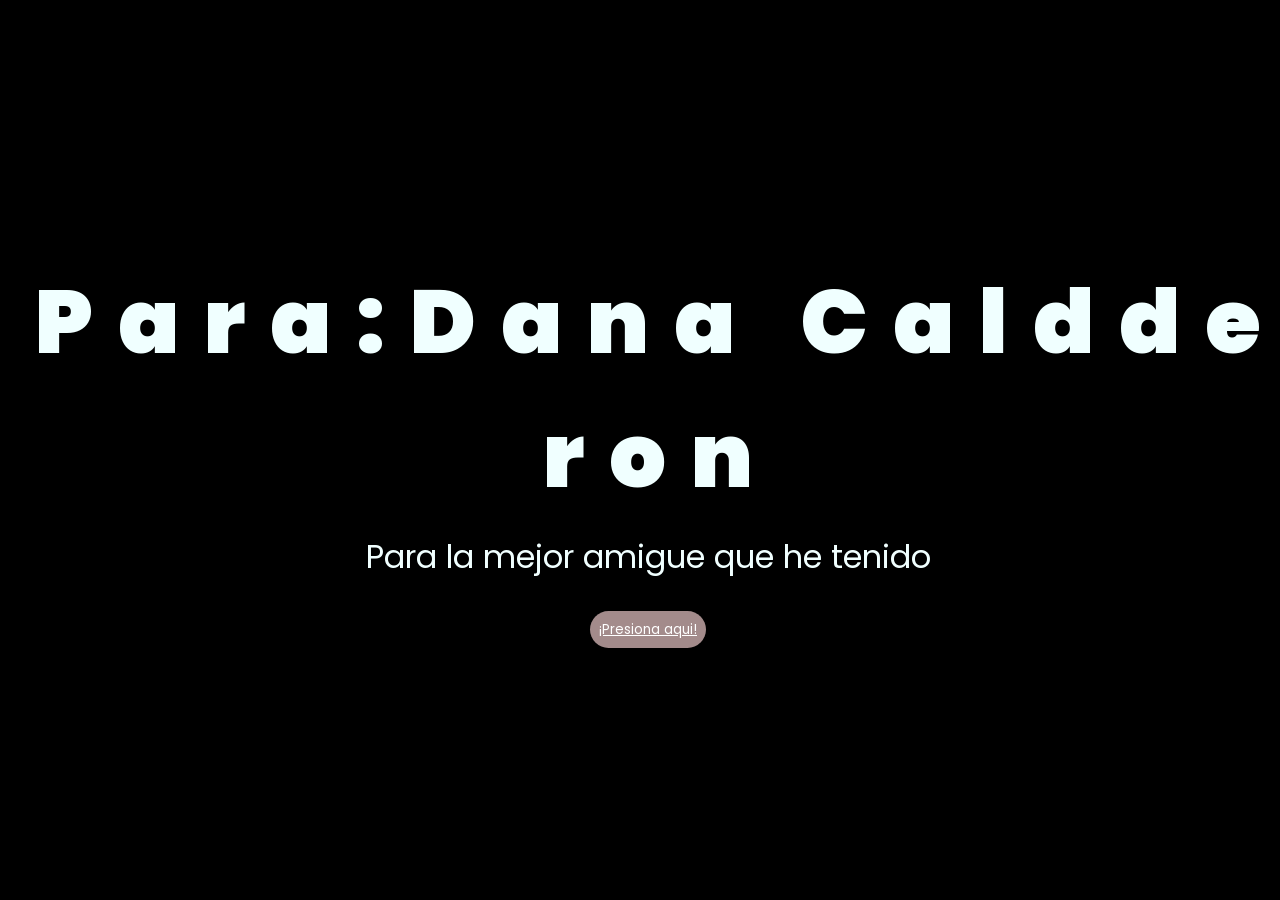
==== index.html @ 00c1c619 "first commit" ====
<!DOCTYPE html>
<html lang="es">

<head>
    <meta charset="UTF-8">
    <meta http-equiv="X-UA-Compatible" content="IE=edge">
    <meta name="viewport" content="width=device-width, initial-scale=1.0">
    <link rel="stylesheet" href="css/p.css">
    <link rel="icon" href="img/flowers.png" type="image/x-icon">
    <title>Amigue</title>
</head>

<body>

    
    <div class="greetings" >
        <span>P</span>
        <span>a</span>
        <span>r</span>
        <span>a</span>
        <span>:</span>
	    <span>D</span>
        <span>a</span>
        <span>n</span>
        <span>a</span>
        <span>&nbsp;</span>
        <span>C</span>
        <span>a</span>
        <span>l</span>
        <span>d</span>
        <span>d</span>
        <span>e</span>
	    <span>r</span>
        <span>o</span>
        <span>n</span>
    </div>

    <div class="description">
        <span>Para la mejor amigue que he tenido</span>
    </div>
    <div class="button">
        <button class="botones">
            <a href="rosas.html" style="color: #fff;">¡Presiona aqui!</a>
        </button>
    </div>
</body>

</html>
---- css/p.css ----
@import url('https://fonts.googleapis.com/css2?family=Poppins:ital,wght@0,500;1,900&display=swap');
*{
    font-family: 'Poppins',cursive;
}
body{
    color: azure;
    width: 100%;
    height: 82vh;
    display: flex;
    flex-direction: column;
    align-items: center;
    justify-content: center;
    background-color: #000000;
    /* padding-top: -30; */
}

.botones{
    padding: 9px;
    border-radius: 80px;
    background-color: transparent;
    border: none;
}

.botones a{
    background-color: #a38b8b;
    padding: 9px;
    border-radius: 80px;
    -webkit-border-radius: 80px;
    -moz-border-radius: 80px;
    -ms-border-radius: 80px;
    -o-border-radius: 80px;

}

.botones a:focus{
    background-color: rgb(50, 194, 194);
}





/* Clase .greetings ajustada para manejar palabras sin sobrepasar los márgenes */
.greetings {
    font-size: 7vw; /* Tamaño ajustado según el ancho de la pantalla */
    font-weight: 900;
    margin: 0 auto; /* Centra el contenido horizontalmente */
    margin-top: 150px; /* Espacio superior de 100px */
    padding: 0;
    background-color: transparent; /* Elimina el fondo */
    text-align: center; /* Centra el texto */
    white-space: normal; /* Permite que el texto se ajuste en varias líneas respetando los espacios */
    max-width: 100%; /* Limita el ancho al 100% del contenedor o viewport */
    box-sizing: border-box; /* Asegura que el padding no cause desbordamiento */
    overflow-wrap: break-word; /* Permite el ajuste de palabras si no hay suficiente espacio */
    word-wrap: break-word; /* Ajusta las palabras para que no se desborden */
    overflow-x: hidden; /* Evita desbordamientos horizontales */
}

/* Clase .yo ajustada */
.yo {
    font-size: 1.75rem; /* Tamaño más pequeño que .greetings */
    font-weight: 900;
    margin: 0;
    padding: 0;
    background-color: transparent; /* Elimina el fondo */
    text-align: left;
    white-space: nowrap;
    position: absolute; /* Posiciona la clase .yo de manera absoluta */
    top: 20%; /* Ajusta la altura para alinearla con .greetings */
    left: 0; /* Alinea con el borde izquierdo */
    overflow: hidden;
    margin-bottom: 20px; /* Añade separación debajo de .yo */
}

/* Ajustes de animaciones */
.greetings > span, .yo > span {
    animation: glow 5.2s ease-in-out infinite;
    margin: 0 5px; /* Espacio entre letras */
    display: inline-block; /* Asegura que los spans se mantengan en línea */
}
.yo > span {
    animation: glow 4.4s ease-in-out infinite;
    margin: 0 5px; /* Espacio entre letras */
    display: inline-block; /* Asegura que los spans se mantengan en línea */
}

/* Animación de brillo */
@keyframes glow {
    0%, 100% {
        color: #fff;
        text-shadow: 0 0 12px #39c6d6, 0 0 50px #39c6d6, 0 0 100px #39c6d6;
    }
    10%, 90% {
        color: #121212;
        text-shadow: none;
    }
}

/* Responsivo para móviles */
@media (max-width: 574px) {
    .greetings {
        font-size: 4vw; /* Tamaño reducido para pantallas pequeñas */
        white-space: normal; /* Permite que el texto se ajuste en varias líneas respetando los espacios */
        max-width: 100vw; /* Ajusta el ancho para no sobrepasar el viewport */
        overflow-x: hidden; /* Evita desbordamientos horizontales */
    }
    .yo {
        font-size: 1.5rem;
        text-align: center;
        top: auto;
        left: 50%;
        transform: translateX(-50%);
        white-space: normal;
    }
}

/* Responsivo para tablets */
@media (min-width: 575px) and (max-width: 1024px) {
    .greetings {
        font-size: 5vw;
        white-space: normal;
        max-width: 100%; /* Limita el ancho para que no sobrepase los márgenes */
    }
    .yo {
        font-size: 1.5rem;
        white-space: nowrap;
        top: 20%;
    }
}

/* Ajustes para pantallas grandes */
@media (min-width: 1025px) {
    .greetings {
        font-size: 7vw;
        white-space: normal; /* Permite que las palabras se ajusten respetando los espacios */
        max-width: 100%; /* Asegura que no sobrepase los márgenes de la pantalla */
    }
    .yo {
        font-size: 1.75rem;
        white-space: nowrap;
        top: 20%;
    }
}

/* Delay de las animaciones para cada letra en .yo */
.yo > span:nth-child(1) {
    animation-delay: 0.2s;
}
.yo > span:nth-child(2) {
    animation-delay: 0.4s;
}
.yo > span:nth-child(3) {
    animation-delay: 0.6s;
}
.yo > span:nth-child(4) {
    animation-delay: 0.8s;
}
.yo > span:nth-child(5) {
    animation-delay: 1.0s;
}
.yo > span:nth-child(6) {
    animation-delay: 1.2s;
}
.yo > span:nth-child(7) {
    animation-delay: 1.4s;
}
.yo > span:nth-child(8) {
    animation-delay: 1.6s;
}
.yo > span:nth-child(9) {
    animation-delay: 1.8s;
}
.yo > span:nth-child(10) {
    animation-delay: 2.0s;
}
.yo > span:nth-child(11) {
    animation-delay: 2.2s;
}
.yo > span:nth-child(12) {
    animation-delay: 2.4s;
}
.yo > span:nth-child(13) {
    animation-delay: 2.6s;
}
.yo > span:nth-child(14) {
    animation-delay: 2.8s;
}
.yo > span:nth-child(15) {
    animation-delay: 3.0s;
}
.yo > span:nth-child(16) {
    animation-delay: 3.2s;
}
.yo > span:nth-child(17) {
    animation-delay: 3.4s;
}
.yo > span:nth-child(18) {
    animation-delay: 3.6s;
}
.yo > span:nth-child(19) {
    animation-delay: 3.8s;
}
.yo > span:nth-child(20) {
    animation-delay: 4.0s;
}

/* Delay de las animaciones para cada letra en .greetings */
.greetings > span:nth-child(1) {
    animation-delay: 0.2s;
}
.greetings > span:nth-child(2) {
    animation-delay: 0.4s;
}
.greetings > span:nth-child(3) {
    animation-delay: 0.6s;
}
.greetings > span:nth-child(4) {
    animation-delay: 0.8s;
}
.greetings > span:nth-child(5) {
    animation-delay: 1.0s;
}
.greetings > span:nth-child(6) {
    animation-delay: 1.2s;
}
.greetings > span:nth-child(7) {
    animation-delay: 1.4s;
}
.greetings > span:nth-child(8) {
    animation-delay: 1.6s;
}
.greetings > span:nth-child(9) {
    animation-delay: 1.8s;
}
.greetings > span:nth-child(10) {
    animation-delay: 2.0s;
}
.greetings > span:nth-child(11) {
    animation-delay: 2.2s;
}
.greetings > span:nth-child(12) {
    animation-delay: 2.4s;
}
.greetings > span:nth-child(13) {
    animation-delay: 2.6s;
}
.greetings > span:nth-child(14) {
    animation-delay: 2.8s;
}
.greetings > span:nth-child(15) {
    animation-delay: 3.0s;
}
.greetings > span:nth-child(16) {
    animation-delay: 3.2s;
}
.greetings > span:nth-child(17) {
    animation-delay: 3.4s;
}
.greetings > span:nth-child(18) {
    animation-delay: 3.6s;
}
.greetings > span:nth-child(19) {
    animation-delay: 3.8s;
}
.greetings > span:nth-child(20) {
    animation-delay: 4.0s;
}
.greetings > span:nth-child(21) {
    animation-delay: 4.2s;
}
.greetings > span:nth-child(22) {
    animation-delay: 4.4s;
}
.greetings > span:nth-child(23) {
    animation-delay: 4.6s;
}
.greetings > span:nth-child(24) {
    animation-delay: 4.8s;
}
.greetings > span:nth-child(25) {
    animation-delay: 5s;
}


/* Clase .description ajustada */
.description {
    font-size: 2rem; /* Aumenta el tamaño base */
    margin-bottom: 20px;
    text-align: center;
    padding: 10px;
    background-color: transparent; /* Elimina cualquier fondo, si existía */
}

/* Diseño responsivo para móviles */
@media (max-width: 600px) {
    .description {
        font-size: 3vw; /* Ajusta el tamaño para pantallas pequeñas */
        padding: 5px;
    }
}

/* Diseño para pantallas medianas (tablets o pantallas pequeñas) */
@media (min-width: 601px) and (max-width: 1024px) {
    .description {
        font-size: 2.5vw; /* Ajusta el tamaño para tablets */
        padding: 8px;
    }
}

/* Diseño para pantallas grandes (escritorio) */
@media (min-width: 1025px) {
    .description {
        font-size: 2rem; /* Tamaño adecuado para pantallas grandes */
        padding: 10px;
    }
}
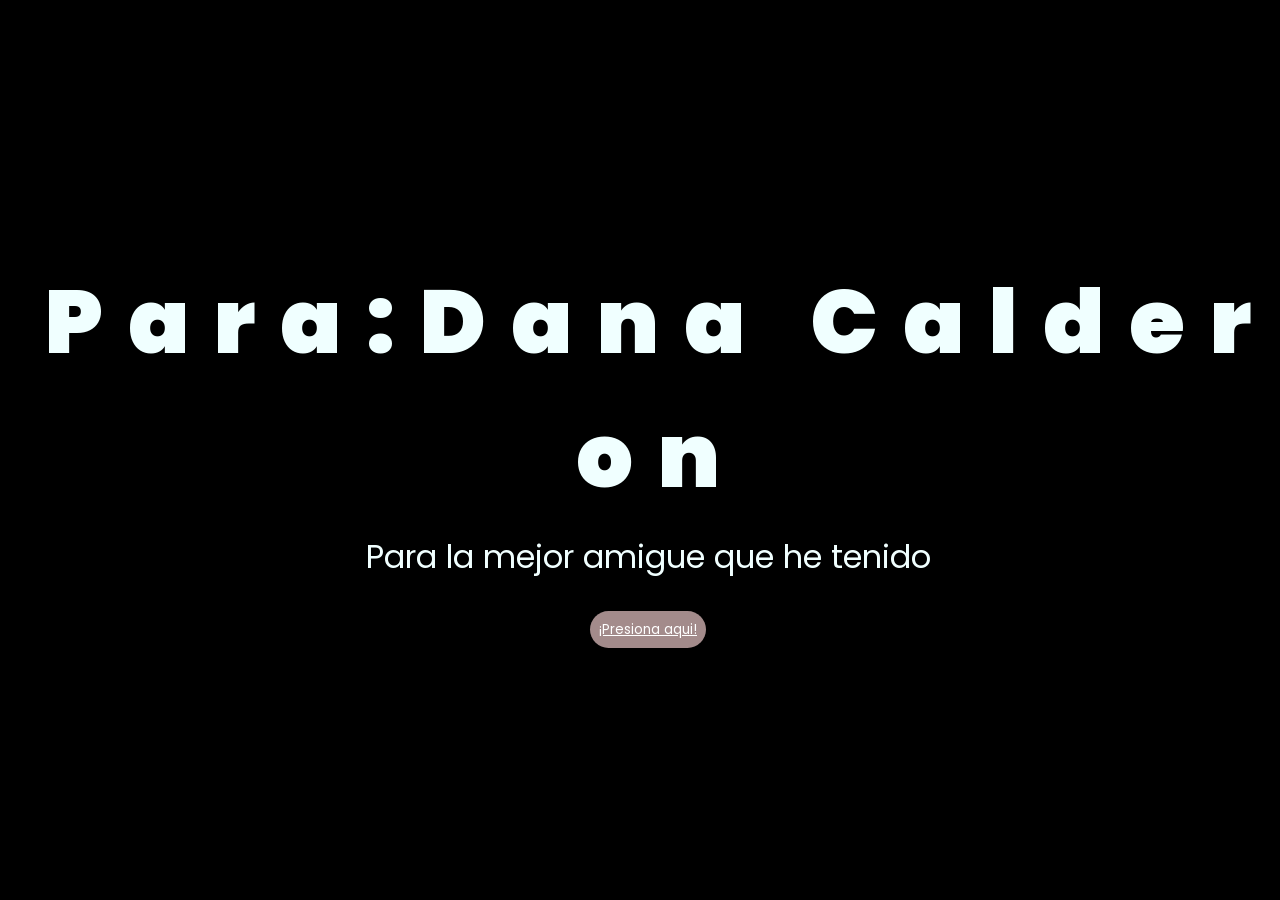
==== commit 205ff9ed: "Update index.html" ====
--- a/index.html
+++ b/index.html
@@ -30,7 +30,6 @@
         <span>a</span>
         <span>l</span>
         <span>d</span>
-        <span>d</span>
         <span>e</span>
 	    <span>r</span>
         <span>o</span>
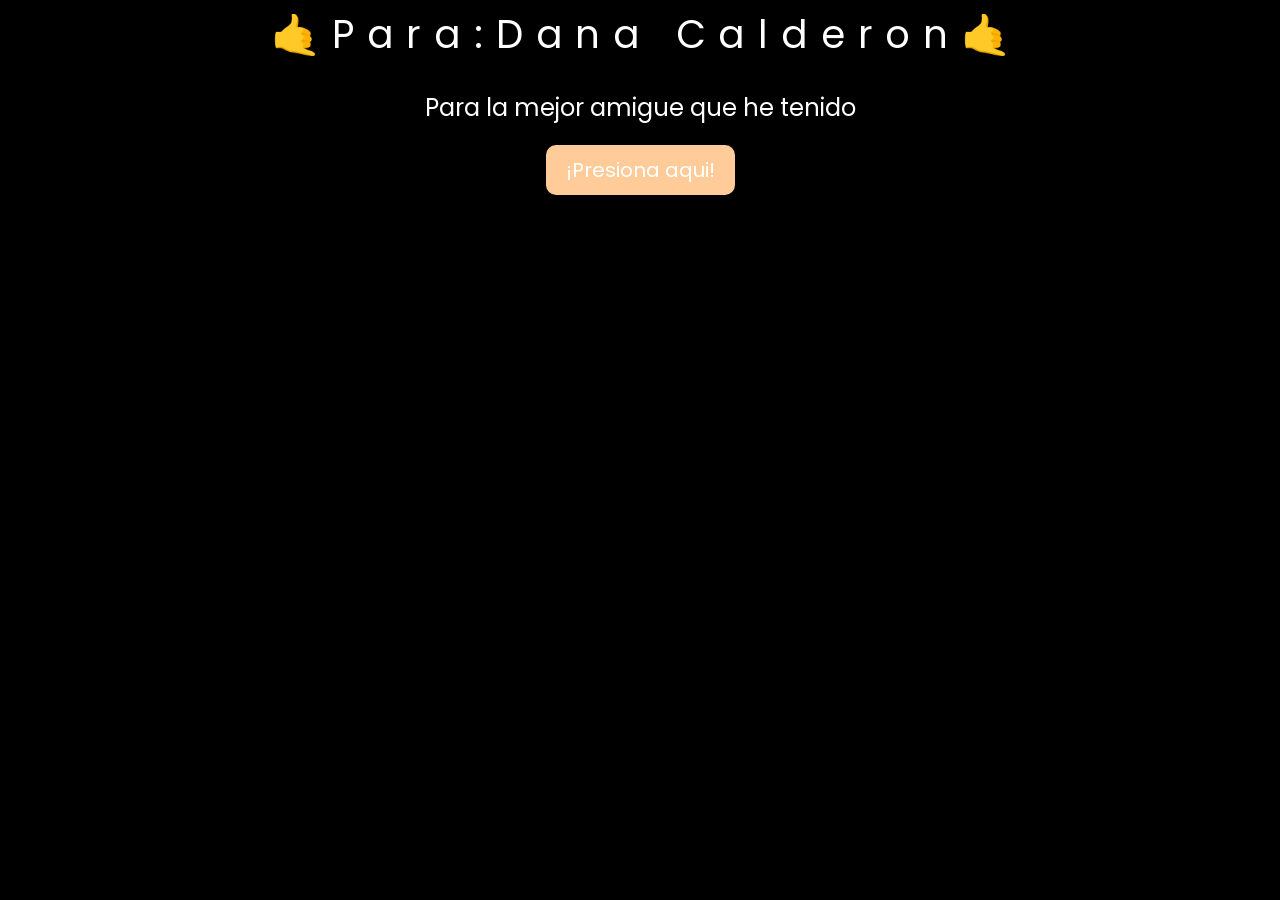
==== commit 998dfcd1: "fadsrgfdsd" ====
--- a/index.html
+++ b/index.html
@@ -16,6 +16,7 @@
 
     
     <div class="greetings" >
+        <span>🤙</span>
         <span>P</span>
         <span>a</span>
         <span>r</span>
@@ -34,6 +35,7 @@
 	    <span>r</span>
         <span>o</span>
         <span>n</span>
+        <span>🤙</span>
     </div>
 
     <div class="description">
--- a/css/p.css
+++ b/css/p.css
@@ -2,316 +2,168 @@
 *{
     font-family: 'Poppins',cursive;
 }
-body{
-    color: azure;
-    width: 100%;
-    height: 82vh;
-    display: flex;
-    flex-direction: column;
-    align-items: center;
-    justify-content: center;
-    background-color: #000000;
-    /* padding-top: -30; */
+/* Estilos generales para pantallas grandes */
+body {
+    margin: 0;
+    padding: 0;
+    font-family: "Arial", sans-serif;
+    background-color: #000; /* Fondo negro */
+    color: #fff; /* Texto blanco */
+    text-align: center;
+    overflow-x: hidden; /* Evitar desbordamiento horizontal */
 }
 
-.botones{
-    padding: 9px;
-    border-radius: 80px;
-    background-color: transparent;
+/* Estilo de la clasdsae greetings para escritorio */
+.greetings {
+    display: flex;
+    flex-wrap: wrap;
+    justify-content: center; /* Centra los elementos horizontalmente */
+    text-align: center;
+    font-size: 48px; /* Tamaño de las letras en pantallas grandes */
+}
+
+.greetings span {
+    font-size: 3vw; /* El tamaño de las letras se ajusta dinámicamente según el ancho de la pantalla */
+    margin: 0.5vw; /* Espacio entre las letras */
+}
+
+.description {
+    font-size: 1.5rem;
+    margin: 20px auto;
+    color: #fff;
+}
+
+.button {
+    margin-top: 20px;
+}
+
+.botones {
+    background-color: #ffcc99;
+    color: #fff;
+    padding: 10px 20px;
+    font-size: 20px;
+    border-radius: 10px;
+    cursor: pointer;
+    text-decoration: none;
     border: none;
 }
 
-.botones a{
-    background-color: #a38b8b;
-    padding: 9px;
-    border-radius: 80px;
-    -webkit-border-radius: 80px;
-    -moz-border-radius: 80px;
-    -ms-border-radius: 80px;
-    -o-border-radius: 80px;
-
+.botones a {
+    text-decoration: none;
+    color: #fff;
 }
 
-.botones a:focus{
-    background-color: rgb(50, 194, 194);
-}
-
-
-
-
-
-/* Clase .greetings ajustada para manejar palabras sin sobrepasar los márgenes */
-.greetings {
-    font-size: 7vw; /* Tamaño ajustado según el ancho de la pantalla */
-    font-weight: 900;
-    margin: 0 auto; /* Centra el contenido horizontalmente */
-    margin-top: 150px; /* Espacio superior de 100px */
-    padding: 0;
-    background-color: transparent; /* Elimina el fondo */
-    text-align: center; /* Centra el texto */
-    white-space: normal; /* Permite que el texto se ajuste en varias líneas respetando los espacios */
-    max-width: 100%; /* Limita el ancho al 100% del contenedor o viewport */
-    box-sizing: border-box; /* Asegura que el padding no cause desbordamiento */
-    overflow-wrap: break-word; /* Permite el ajuste de palabras si no hay suficiente espacio */
-    word-wrap: break-word; /* Ajusta las palabras para que no se desborden */
-    overflow-x: hidden; /* Evita desbordamientos horizontales */
-}
-
-/* Clase .yo ajustada */
-.yo {
-    font-size: 1.75rem; /* Tamaño más pequeño que .greetings */
-    font-weight: 900;
-    margin: 0;
-    padding: 0;
-    background-color: transparent; /* Elimina el fondo */
-    text-align: left;
-    white-space: nowrap;
-    position: absolute; /* Posiciona la clase .yo de manera absoluta */
-    top: 20%; /* Ajusta la altura para alinearla con .greetings */
-    left: 0; /* Alinea con el borde izquierdo */
-    overflow: hidden;
-    margin-bottom: 20px; /* Añade separación debajo de .yo */
-}
-
-/* Ajustes de animaciones */
-.greetings > span, .yo > span {
-    animation: glow 5.2s ease-in-out infinite;
-    margin: 0 5px; /* Espacio entre letras */
-    display: inline-block; /* Asegura que los spans se mantengan en línea */
-}
-.yo > span {
-    animation: glow 4.4s ease-in-out infinite;
-    margin: 0 5px; /* Espacio entre letras */
-    display: inline-block; /* Asegura que los spans se mantengan en línea */
-}
-
-/* Animación de brillo */
 @keyframes glow {
     0%, 100% {
         color: #fff;
         text-shadow: 0 0 12px #39c6d6, 0 0 50px #39c6d6, 0 0 100px #39c6d6;
     }
     10%, 90% {
-        color: #121212;
+        color: #111;
         text-shadow: none;
     }
 }
+.greetings > span {
+    animation: glow 4s ease-in-out infinite;
+}
+/* Delays para las 25 letras de la clase greetings */
+.greetings > span:nth-child(2) {
+    animation-delay: .2s;
+}
+.greetings > span:nth-child(3) {
+    animation-delay: .4s;
+}
+.greetings > span:nth-child(4) {
+    animation-delay: .6s;
+}
+.greetings > span:nth-child(5) {
+    animation-delay: .8s;
+}
+.greetings > span:nth-child(6) {
+    animation-delay: 1s;
+}
+.greetings > span:nth-child(7) {
+    animation-delay: 1.2s;
+}
+.greetings > span:nth-child(8) {
+    animation-delay: 1.4s;
+}
+.greetings > span:nth-child(9) {
+    animation-delay: 1.6s;
+}
+.greetings > span:nth-child(10) {
+    animation-delay: 1.8s;
+}
+.greetings > span:nth-child(11) {
+    animation-delay: 2s;
+}
+.greetings > span:nth-child(12) {
+    animation-delay: 2.2s;
+}
+.greetings > span:nth-child(13) {
+    animation-delay: 2.4s;
+}
+.greetings > span:nth-child(14) {
+    animation-delay: 2.6s;
+}
+.greetings > span:nth-child(15) {
+    animation-delay: 2.8s;
+}
+.greetings > span:nth-child(16) {
+    animation-delay: 3s;
+}
+.greetings > span:nth-child(17) {
+    animation-delay: 3.2s;
+}
+.greetings > span:nth-child(18) {
+    animation-delay: 3.4s;
+}
+.greetings > span:nth-child(19) {
+    animation-delay: 3.6s;
+}
+.greetings > span:nth-child(20) {
+    animation-delay: 3.8s;
+}
 
-/* Responsivo para móviles */
-@media (max-width: 574px) {
-    .greetings {
-        font-size: 4vw; /* Tamaño reducido para pantallas pequeñas */
-        white-space: normal; /* Permite que el texto se ajuste en varias líneas respetando los espacios */
-        max-width: 100vw; /* Ajusta el ancho para no sobrepasar el viewport */
-        overflow-x: hidden; /* Evita desbordamientos horizontales */
+
+/* Estilos para dispositivos móviles */
+@media (max-width: 768px) {
+.greetings {
+        font-size: 5vw; /* Ajusta el tamaño de las letras en dispositivos móviles */
     }
-    .yo {
-        font-size: 1.5rem;
-        text-align: center;
-        top: auto;
-        left: 50%;
-        transform: translateX(-50%);
-        white-space: normal;
+
+.greetings span {
+        font-size: 6vw; /* Ajusta el tamaño de las letras */
+        margin: 0.3vw; /* Espacio más pequeño entre letras */
+    }
+
+.description {
+        font-size: 4vw; /* Tamaño más grande para móviles */
+    }
+
+.botones {
+        font-size: 4vw;
+        padding: 15px;
     }
 }
 
-/* Responsivo para tablets */
-@media (min-width: 575px) and (max-width: 1024px) {
-    .greetings {
+/* Estilos para pantallas muy pequeñas (menos de 480px) */
+@media (max-width: 480px) {
+.greetings {
+        font-size: 6vw;
+    }
+
+.greetings span {
+        font-size: 7vw;
+        margin: 0.2vw;
+    }
+
+.description {
         font-size: 5vw;
-        white-space: normal;
-        max-width: 100%; /* Limita el ancho para que no sobrepase los márgenes */
     }
-    .yo {
-        font-size: 1.5rem;
-        white-space: nowrap;
-        top: 20%;
+
+.botones {
+        font-size: 5vw;
+        padding: 20px;
     }
 }
-
-/* Ajustes para pantallas grandes */
-@media (min-width: 1025px) {
-    .greetings {
-        font-size: 7vw;
-        white-space: normal; /* Permite que las palabras se ajusten respetando los espacios */
-        max-width: 100%; /* Asegura que no sobrepase los márgenes de la pantalla */
-    }
-    .yo {
-        font-size: 1.75rem;
-        white-space: nowrap;
-        top: 20%;
-    }
-}
-
-/* Delay de las animaciones para cada letra en .yo */
-.yo > span:nth-child(1) {
-    animation-delay: 0.2s;
-}
-.yo > span:nth-child(2) {
-    animation-delay: 0.4s;
-}
-.yo > span:nth-child(3) {
-    animation-delay: 0.6s;
-}
-.yo > span:nth-child(4) {
-    animation-delay: 0.8s;
-}
-.yo > span:nth-child(5) {
-    animation-delay: 1.0s;
-}
-.yo > span:nth-child(6) {
-    animation-delay: 1.2s;
-}
-.yo > span:nth-child(7) {
-    animation-delay: 1.4s;
-}
-.yo > span:nth-child(8) {
-    animation-delay: 1.6s;
-}
-.yo > span:nth-child(9) {
-    animation-delay: 1.8s;
-}
-.yo > span:nth-child(10) {
-    animation-delay: 2.0s;
-}
-.yo > span:nth-child(11) {
-    animation-delay: 2.2s;
-}
-.yo > span:nth-child(12) {
-    animation-delay: 2.4s;
-}
-.yo > span:nth-child(13) {
-    animation-delay: 2.6s;
-}
-.yo > span:nth-child(14) {
-    animation-delay: 2.8s;
-}
-.yo > span:nth-child(15) {
-    animation-delay: 3.0s;
-}
-.yo > span:nth-child(16) {
-    animation-delay: 3.2s;
-}
-.yo > span:nth-child(17) {
-    animation-delay: 3.4s;
-}
-.yo > span:nth-child(18) {
-    animation-delay: 3.6s;
-}
-.yo > span:nth-child(19) {
-    animation-delay: 3.8s;
-}
-.yo > span:nth-child(20) {
-    animation-delay: 4.0s;
-}
-
-/* Delay de las animaciones para cada letra en .greetings */
-.greetings > span:nth-child(1) {
-    animation-delay: 0.2s;
-}
-.greetings > span:nth-child(2) {
-    animation-delay: 0.4s;
-}
-.greetings > span:nth-child(3) {
-    animation-delay: 0.6s;
-}
-.greetings > span:nth-child(4) {
-    animation-delay: 0.8s;
-}
-.greetings > span:nth-child(5) {
-    animation-delay: 1.0s;
-}
-.greetings > span:nth-child(6) {
-    animation-delay: 1.2s;
-}
-.greetings > span:nth-child(7) {
-    animation-delay: 1.4s;
-}
-.greetings > span:nth-child(8) {
-    animation-delay: 1.6s;
-}
-.greetings > span:nth-child(9) {
-    animation-delay: 1.8s;
-}
-.greetings > span:nth-child(10) {
-    animation-delay: 2.0s;
-}
-.greetings > span:nth-child(11) {
-    animation-delay: 2.2s;
-}
-.greetings > span:nth-child(12) {
-    animation-delay: 2.4s;
-}
-.greetings > span:nth-child(13) {
-    animation-delay: 2.6s;
-}
-.greetings > span:nth-child(14) {
-    animation-delay: 2.8s;
-}
-.greetings > span:nth-child(15) {
-    animation-delay: 3.0s;
-}
-.greetings > span:nth-child(16) {
-    animation-delay: 3.2s;
-}
-.greetings > span:nth-child(17) {
-    animation-delay: 3.4s;
-}
-.greetings > span:nth-child(18) {
-    animation-delay: 3.6s;
-}
-.greetings > span:nth-child(19) {
-    animation-delay: 3.8s;
-}
-.greetings > span:nth-child(20) {
-    animation-delay: 4.0s;
-}
-.greetings > span:nth-child(21) {
-    animation-delay: 4.2s;
-}
-.greetings > span:nth-child(22) {
-    animation-delay: 4.4s;
-}
-.greetings > span:nth-child(23) {
-    animation-delay: 4.6s;
-}
-.greetings > span:nth-child(24) {
-    animation-delay: 4.8s;
-}
-.greetings > span:nth-child(25) {
-    animation-delay: 5s;
-}
-
-
-/* Clase .description ajustada */
-.description {
-    font-size: 2rem; /* Aumenta el tamaño base */
-    margin-bottom: 20px;
-    text-align: center;
-    padding: 10px;
-    background-color: transparent; /* Elimina cualquier fondo, si existía */
-}
-
-/* Diseño responsivo para móviles */
-@media (max-width: 600px) {
-    .description {
-        font-size: 3vw; /* Ajusta el tamaño para pantallas pequeñas */
-        padding: 5px;
-    }
-}
-
-/* Diseño para pantallas medianas (tablets o pantallas pequeñas) */
-@media (min-width: 601px) and (max-width: 1024px) {
-    .description {
-        font-size: 2.5vw; /* Ajusta el tamaño para tablets */
-        padding: 8px;
-    }
-}
-
-/* Diseño para pantallas grandes (escritorio) */
-@media (min-width: 1025px) {
-    .description {
-        font-size: 2rem; /* Tamaño adecuado para pantallas grandes */
-        padding: 10px;
-    }
-}
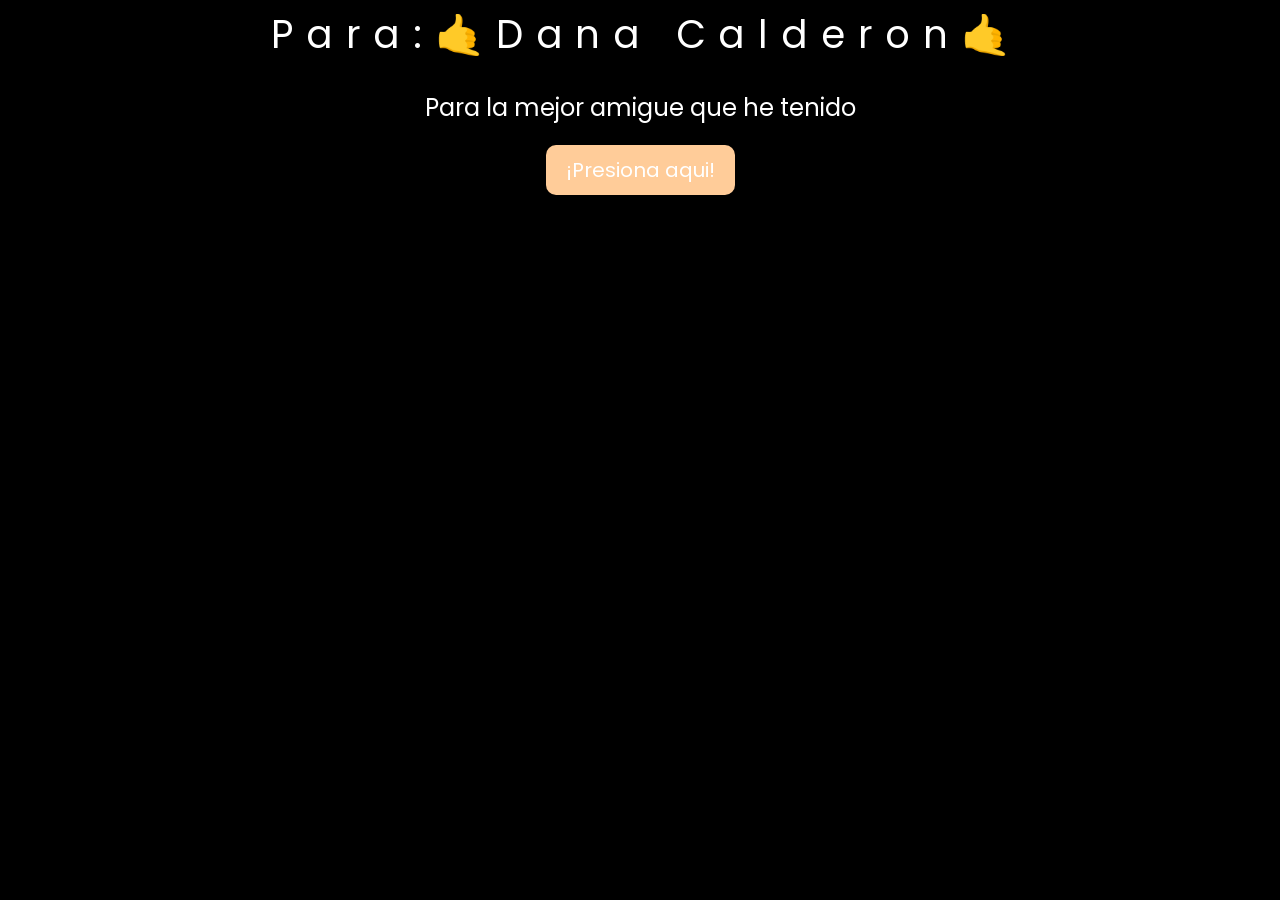
==== commit bb308919: "fadsrgfdsdhgf" ====
--- a/index.html
+++ b/index.html
@@ -16,12 +16,12 @@
 
     
     <div class="greetings" >
-        <span>🤙</span>
         <span>P</span>
         <span>a</span>
         <span>r</span>
         <span>a</span>
         <span>:</span>
+        <span>🤙</span>
 	    <span>D</span>
         <span>a</span>
         <span>n</span>
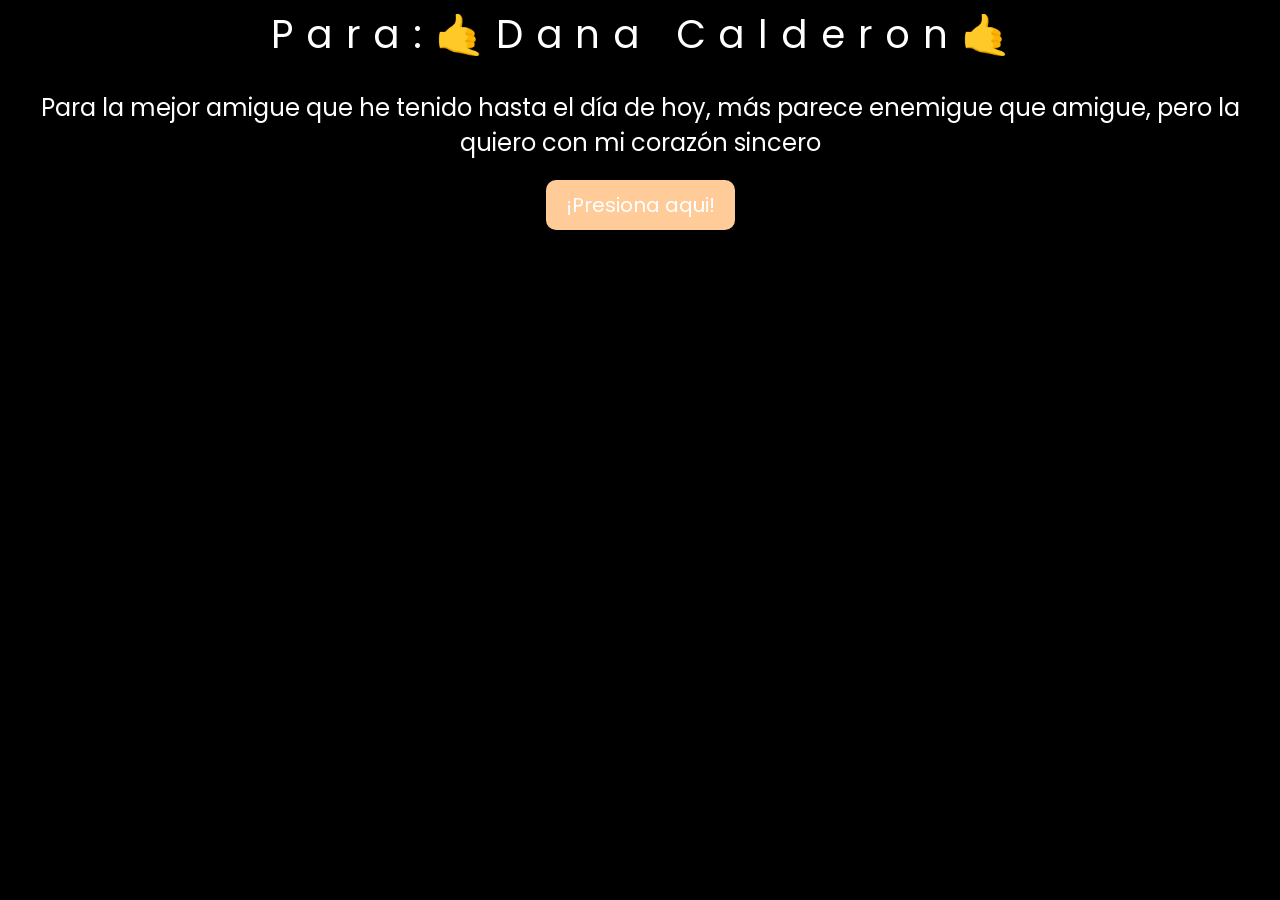
==== commit dc682829: "fdssdfg" ====
--- a/index.html
+++ b/index.html
@@ -39,7 +39,7 @@
     </div>
 
     <div class="description">
-        <span>Para la mejor amigue que he tenido</span>
+        <span>Para la mejor amigue que he tenido hasta el día de hoy, más parece enemigue que amigue, pero la quiero con mi corazón sincero
     </div>
     <div class="button">
         <button class="botones">
